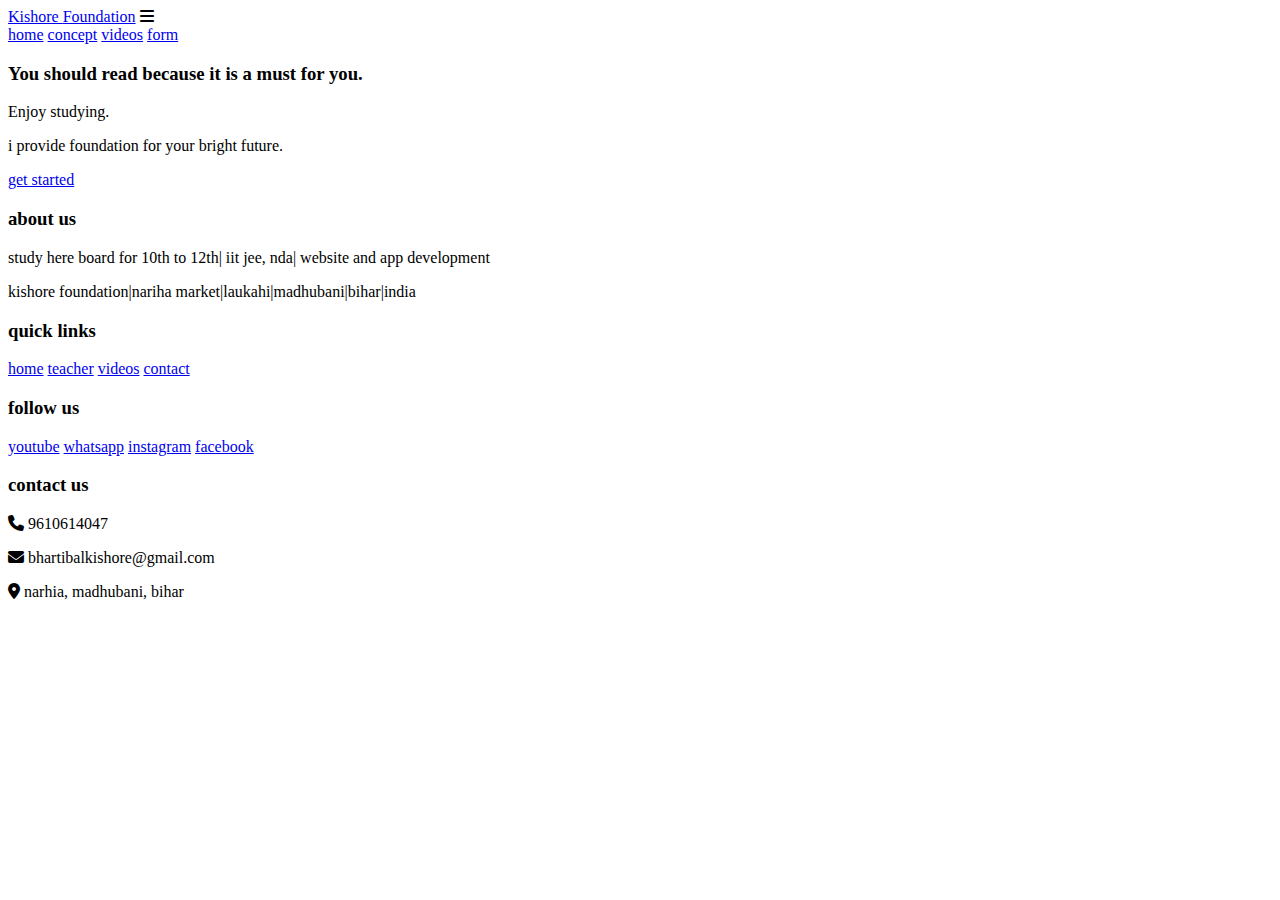
==== index.html @ 3aea946e "index.html is added" ====
<html lang="en">
<head>
    <meta charset="UTF-8">
    <meta http-equiv="X-UA-Compatible" content="IE=edge">
    <meta name="viewport" content="width=device-width, initial-scale=1.0">
    <title>home</title>
    <link rel="stylesheet" href="https://cdnjs.cloudflare.com/ajax/libs/font-awesome/6.1.1/css/all.min.css">
<link rel="stylesheet" href="css/style.css">

</head>
<body>
 <div class="container">
  <header>
         <a href="#"class="logo">Kishore <span>Foundation</span></a>
         <div id="menu" class="fas fa-bars"></div>
        <nav class="navbar">
            <a href="home.html">home</a>
            <a href="concept.html">concept</a>
            <a href="videos.html">videos</a>
            <a href="contect.html">form</a> 
        </nav>
    </header>
    <section class="home">

        <div class="content">
            <h3>You should read because it is a must for you.</h3>
            <p> Enjoy studying.</p>
            <p> i provide foundation for your bright future.</p>
            <a href="#" class="btn">get started</a>
        </div>
    
        <div class="image">
            <img src="images/200.webp" alt="">
        </div>
    </section> 
   
    <section class="footer">
    
        <div class="box-container">
    
            <div class="box">
                <h3>about us</h3>
                <p>study here board for 10th to 12th| iit jee, nda| website and app development</p>
                <p>kishore foundation|nariha market|laukahi|madhubani|bihar|india</p>
            </div>
            
            <div class="box">
                <h3>quick links</h3>
                <a href="#">home</a>
                <a href="#">teacher</a>
                <a href="#">videos</a>
                <a href="#">contact</a>
            </div>
    
            
            <div class="box">
                <h3>follow us</h3>
                <a href="https://youtu.be/dS0JuCDsMQg">youtube</a>
                <a href="#">whatsapp</a>
                <a href="#">instagram</a>
                <a href="#">facebook</a>
            </div>
            <div class="box">
                <h3>contact us</h3>
               <p> <i class="fas fa-phone"></i> 9610614047</p>
               <p> <i class="fas fa-envelope"></i> bhartibalkishore@gmail.com </p>
               <p> <i class="fas fa-map-marker-alt"></i> narhia, madhubani, bihar </p>
            </div>
            </section>

 <script src="js/script.js"></script>  
</body>
</html>
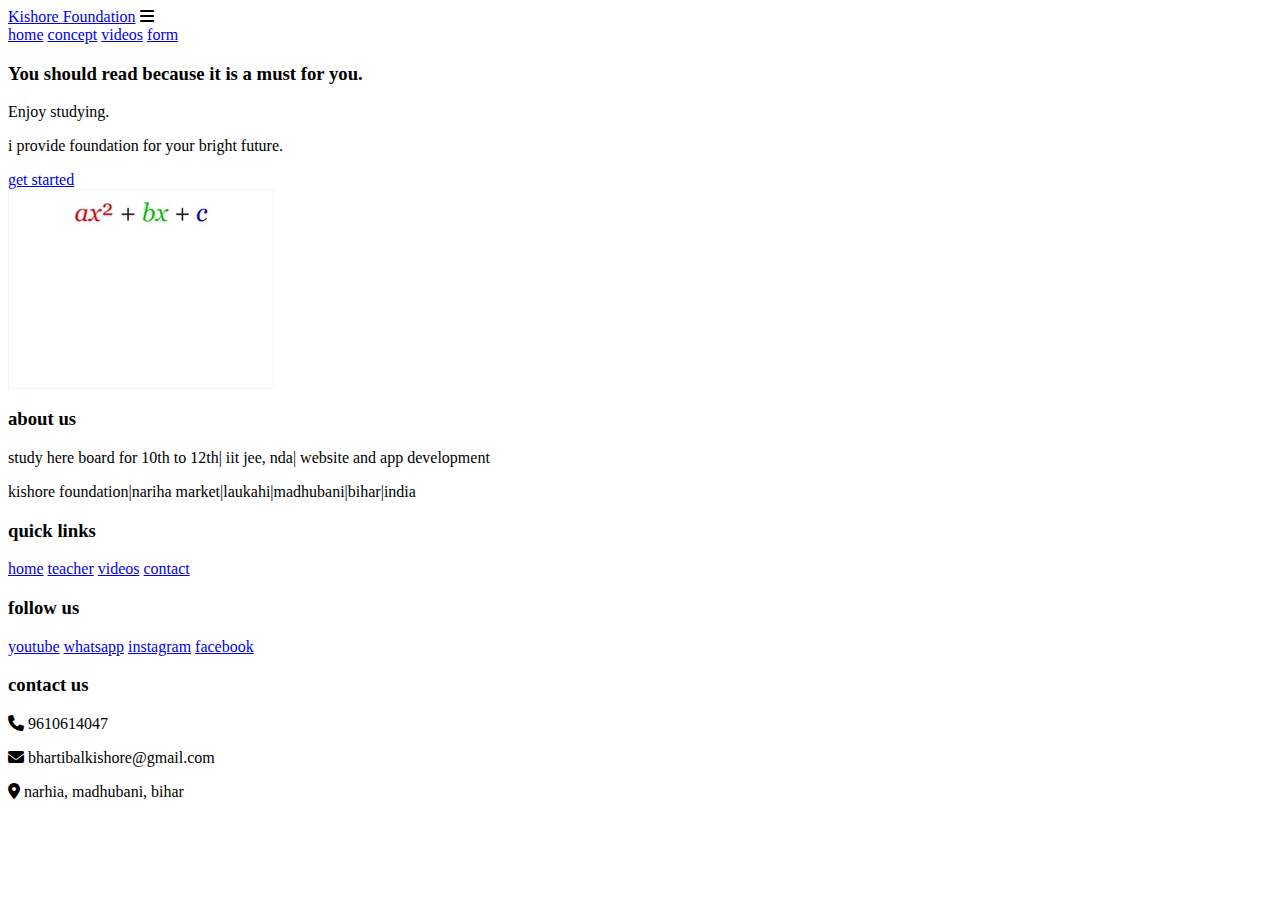
==== commit 8a902462: "Update index.html" ====
--- a/index.html
+++ b/index.html
@@ -14,7 +14,7 @@
          <a href="#"class="logo">Kishore <span>Foundation</span></a>
          <div id="menu" class="fas fa-bars"></div>
         <nav class="navbar">
-            <a href="home.html">home</a>
+            <a href="index.html">home</a>
             <a href="concept.html">concept</a>
             <a href="videos.html">videos</a>
             <a href="contect.html">form</a> 
@@ -71,4 +71,4 @@
  <script src="js/script.js"></script>  
 </body>
 </html>
-    +    
